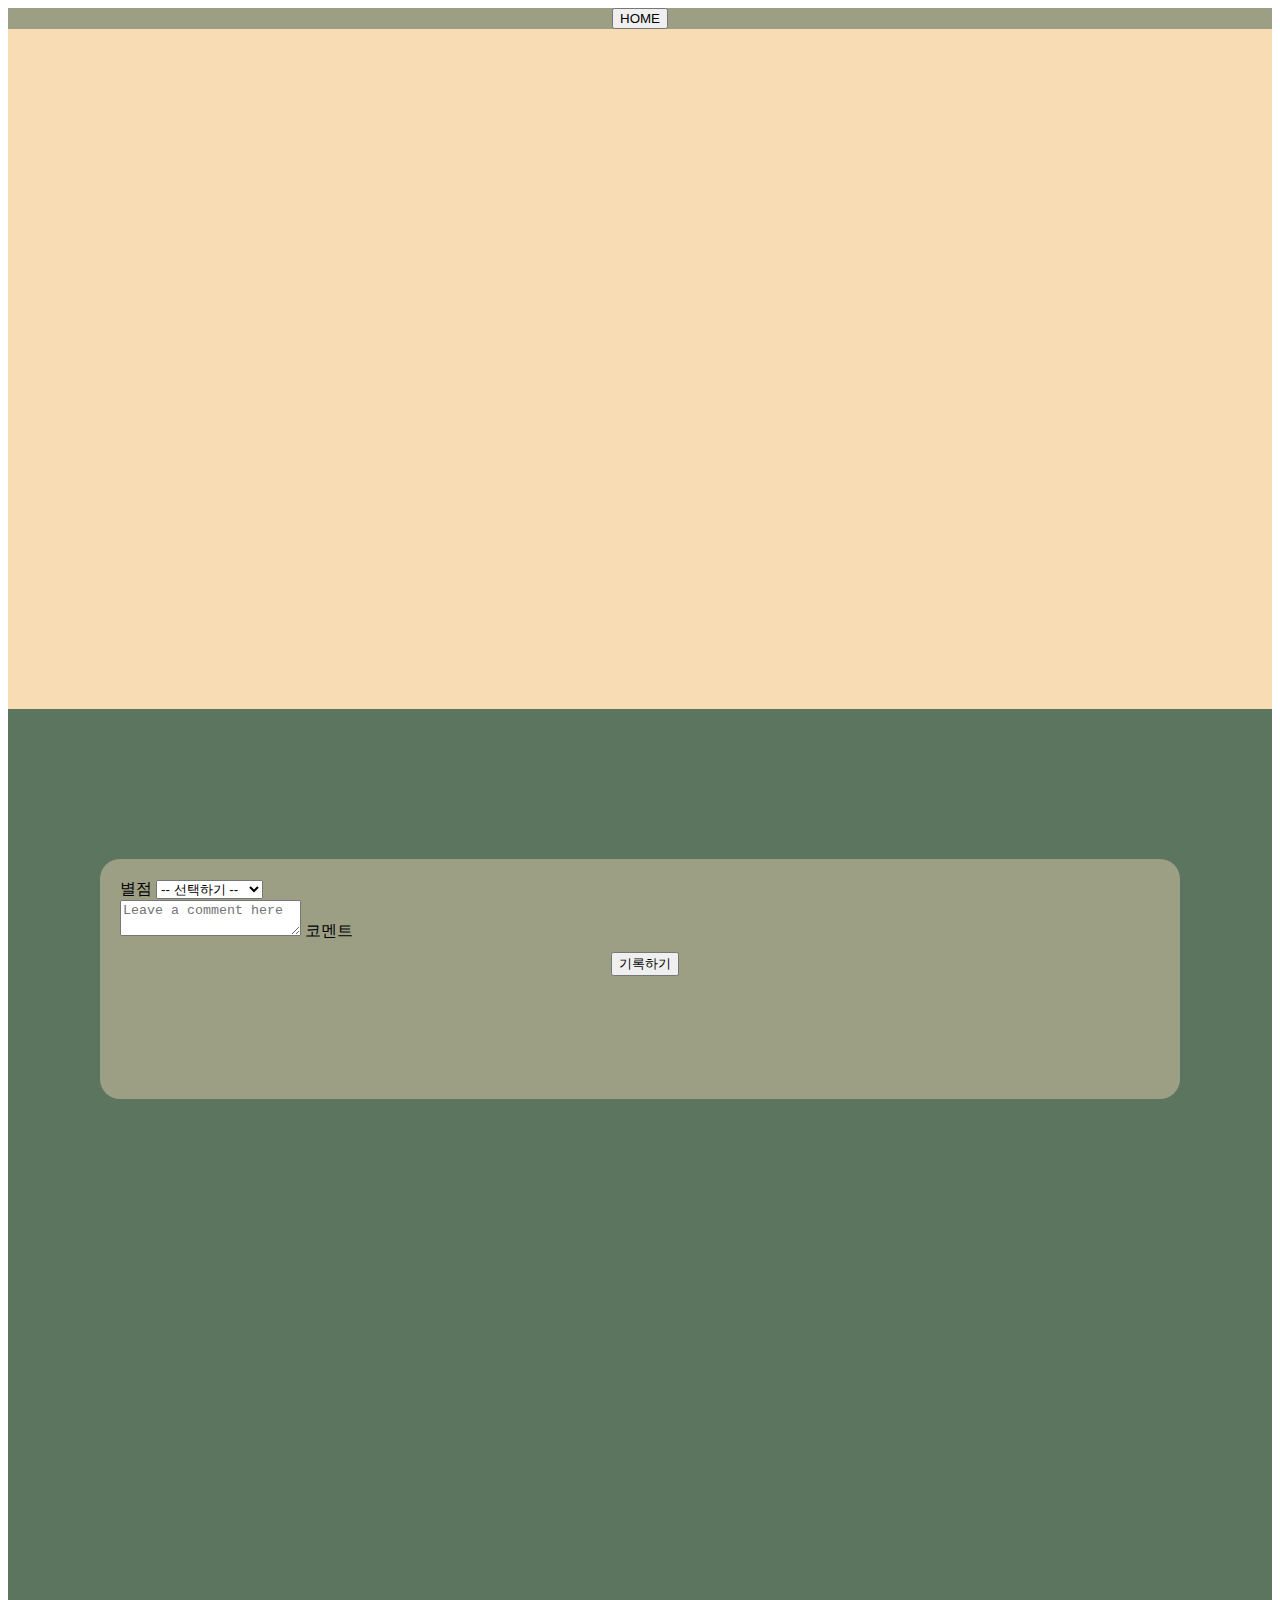
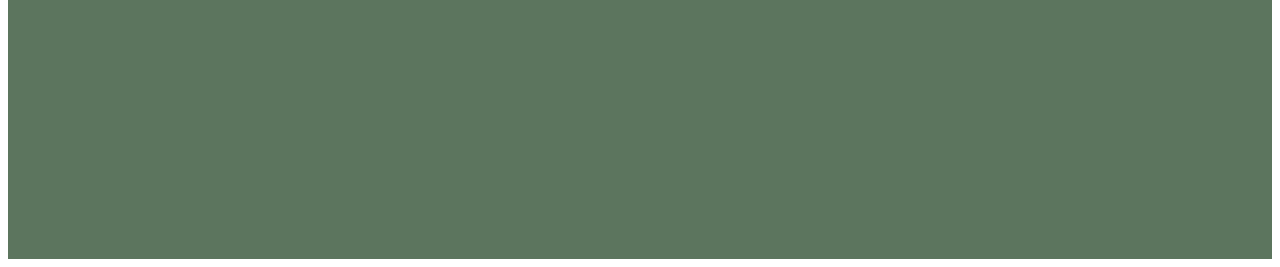
==== pages/templates/detail.html @ 7bab6b6b "페이지 파라미터 제목 기준으로 변경" ====
<!DOCTYPE html>
<html lang="en">
<head>
    <meta charset="UTF-8">
    <meta http-equiv="X-UA-Compatible" content="IE=edge">
    <meta name="viewport" content="width=device-width, initial-scale=1.0">

    <link href="https://cdn.jsdelivr.net/npm/bootstrap@5.0.2/dist/css/bootstrap.min.css" rel="stylesheet"
          integrity="sha384-EVSTQN3/azprG1Anm3QDgpJLIm9Nao0Yz1ztcQTwFspd3yD65VohhpuuCOmLASjC" crossorigin="anonymous">
    <script src="https://ajax.googleapis.com/ajax/libs/jquery/3.5.1/jquery.min.js"></script>
    <script src="https://cdn.jsdelivr.net/npm/bootstrap@5.0.2/dist/js/bootstrap.bundle.min.js"
            integrity="sha384-MrcW6ZMFYlzcLA8Nl+NtUVF0sA7MsXsP1UyJoMp4YLEuNSfAP+JcXn/tWtIaxVXM"
            crossorigin="anonymous"></script>
    <title>책 정보 페이지</title>

    <script>
        $(document).ready(function () {
            show_book();
            listing()
        });

        function show_book() {
            let query = window.location.search;
            let param = new URLSearchParams(query);
            let id = param.get("id");
            console.log(id)

            $.ajax({
                type: "GET",
                url: "/detail/detail",
                data: {},
                success: function (response) {
                    console.log(response["book"])
                    let rows = (response)["book"]
                    let fid = rows.findIndex(v => v.title === id);
                    console.log(fid)

                    let rank = rows[fid]['rank']
                    let title = rows[fid]['title']
                    let writer = rows[fid]['writer']
                    let score = rows[fid]['score']
                    let image = rows[fid]['image']
                    let story = rows[fid]['story']

                    temp_image = `<img src="${image}" alt="표지">`

                    $('#image').append(temp_image)


                    let temp = `<h5 class="card-title">${title}</h5>
                                <p class="card-text"><small class="text-muted">${writer}</small></p>
                                <p class="card-text">${story}</p>`

                    $('#body_data').append(temp)


                }

            });
        }

        function posting() {
            let query = window.location.search;
            let param = new URLSearchParams(query);
            let id = param.get("id");
            let comment = $("#comment").val();
            let star = $("#star").val();
            let date = new Date().toLocaleDateString();


            $.ajax({
                type: "POST",
                url: "/detail/comment",
                data: {
                    star_give: star,
                    comment_give: comment,
                    id_give: id,
                    date_give: date
                },
                success: function (response) {
                    console.log("posting ")
                    alert(response["msg"])
                    window.location.reload()
                }
            });
        }

        function listing() {
            $.ajax({
                type: "GET",
                url: "/detail/comment",
                data: {},
                success: function (response) {
                    let comments = response["book_comment"]
                    console.log(comments)
                    for (let i = 0; i < comments.length; i++) {
                        let query = window.location.search;
                        let param = new URLSearchParams(query);
                        let ids = param.get("id");
                        let id_comment = comments[i]["id"]
                        let book_comment = comments[i]["comment"]
                        let star_comment = comments[i]["star"]
                        let date = comments[i]["date"]

                        let star_image = '⭐'.repeat(star_comment)

                        console.log("get id" + ids)


                        if (ids === id_comment) {
                            temp_comment = `<div class="card mb-3" style="width: 1040px; background-color: #9c9f84; border-radius: 20px">
                                                <div class="card-body">
                                                    <h5 class="card-title">${star_image}</h5>
                                                    <p class="card-text">${book_comment}</p>
                                                    <p class="card-text"><small class="text-muted">${date}</small></p>
                                                </div>
                                            </div>`

                            $('#book_comment').append(temp_comment)
                        }
                    }
                }
            })
        }

    </script>
    <style>

        .navbar {
            display: flex;
            justify-content: center;
            background-color: #9c9f84;
        }

        .first {
            height: 600px;
            background-color: #f7dcb4;
            display: flex;
            justify-content: space-around;
            padding: 40px;
        }

        .book {
            width: 460px;
            height: 200px;
            background-color: #f7dcb4;
        }

        .info {
            margin-left: 50px;
        }

        .back {
            height: 1000px;
            padding-top: 150px;
            background-color: #5C755E;
            display: flex;
            flex-direction: column;
            align-items: center;
        }


        .comment {
            width: 1040px;
            background-color: #9c9f84;
            border-radius: 20px;
        }

        .upload {
            height: 200px;
            width: 1040px;
            padding: 20px;
            border-radius: 20px;
            background-color: #9c9f84;
        }

        .mybtns {
            margin: 10px 0 0 10px;
            display: flex;
            justify-content: center;
        }

        img {
            filter: drop-shadow(5px 5px 5px #000);
        }

    </style>
</head>
<body>
<nav class="navbar">
    <button type="button" class="btn btn-outline-secondary" onclick="window.location.href='/'">HOME</button>
</nav>
<div class="first">
    <div class="book" id="image">

    </div>
    <div class="info">
        <div class="card mb-3" style="max-width: 540px; border-radius: 20px">
            <div class="row g-0">
                <div class="col-md-8">
                    <div class="card-body" id="body_data">

                    </div>
                </div>
            </div>
        </div>
    </div>
</div>
<div class="back" id="book_comment">


    <div class="upload">
        <div class="mypost" id="post-box">

            <div class="input-group mb-3">
                <label class="input-group-text" for="inputGroupSelect01">별점</label>
                <select class="form-select" id="star">
                    <option selected>-- 선택하기 --</option>
                    <option value="1">⭐</option>
                    <option value="2">⭐⭐</option>
                    <option value="3">⭐⭐⭐</option>
                    <option value="4">⭐⭐⭐⭐</option>
                    <option value="5">⭐⭐⭐⭐⭐</option>
                </select>
            </div>
            <div class="form-floating">
                <textarea id="comment" class="form-control" placeholder="Leave a comment here"></textarea>
                <label for="floatingTextarea2">코멘트</label>
            </div>
            <div class="mybtns">
                <button onclick="posting()" type="button" class="btn btn-dark">기록하기</button>
            </div>
        </div>
    </div>
</div>
</body>
</html>
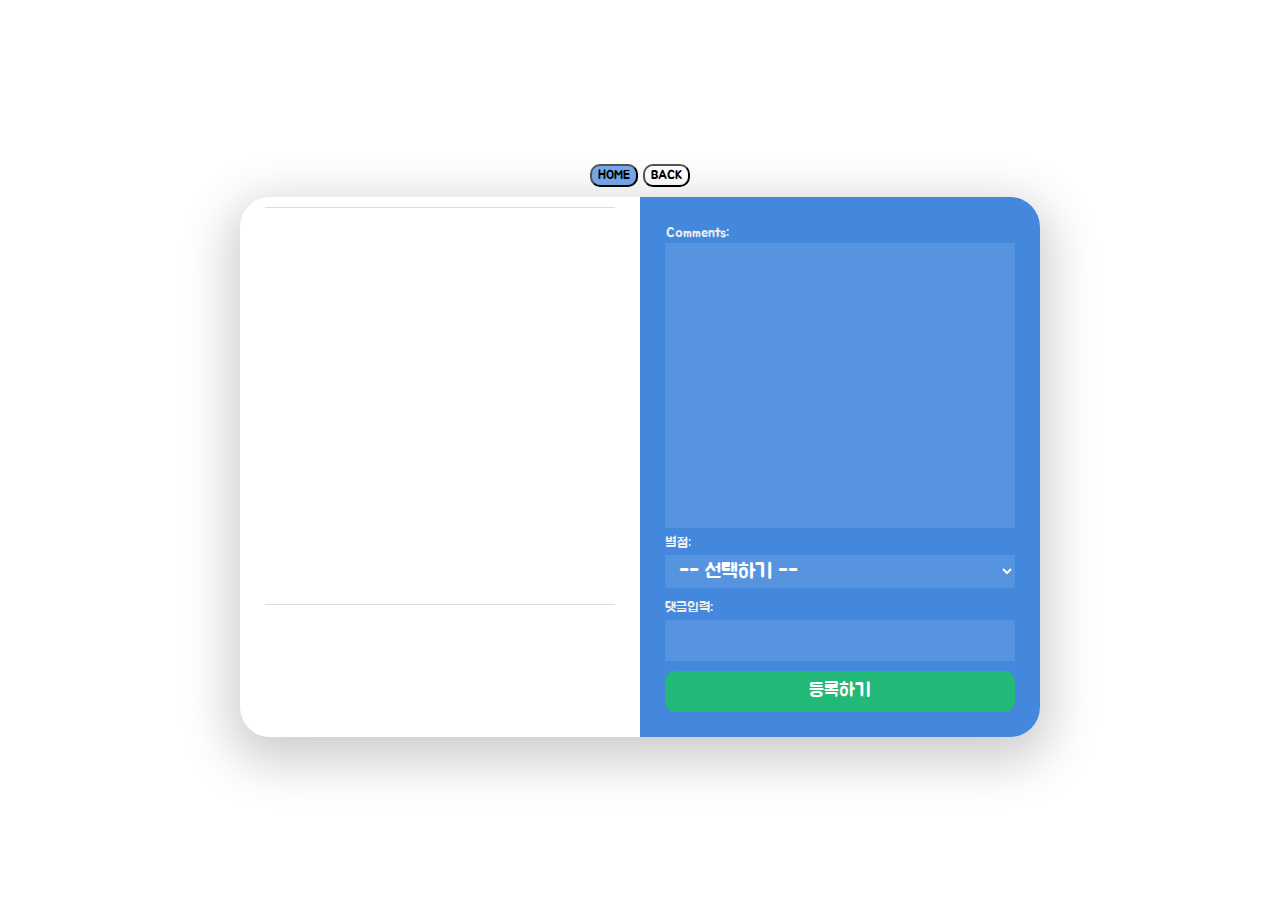
==== commit c99b6a27: "detail 페이지 html 수정 css 파일추가" ====
--- a/pages/templates/detail.html
+++ b/pages/templates/detail.html
@@ -5,13 +5,18 @@
     <meta http-equiv="X-UA-Compatible" content="IE=edge">
     <meta name="viewport" content="width=device-width, initial-scale=1.0">
 
-    <link href="https://cdn.jsdelivr.net/npm/bootstrap@5.0.2/dist/css/bootstrap.min.css" rel="stylesheet"
-          integrity="sha384-EVSTQN3/azprG1Anm3QDgpJLIm9Nao0Yz1ztcQTwFspd3yD65VohhpuuCOmLASjC" crossorigin="anonymous">
     <script src="https://ajax.googleapis.com/ajax/libs/jquery/3.5.1/jquery.min.js"></script>
     <script src="https://cdn.jsdelivr.net/npm/bootstrap@5.0.2/dist/js/bootstrap.bundle.min.js"
             integrity="sha384-MrcW6ZMFYlzcLA8Nl+NtUVF0sA7MsXsP1UyJoMp4YLEuNSfAP+JcXn/tWtIaxVXM"
             crossorigin="anonymous"></script>
-    <title>책 정보 페이지</title>
+
+    <link rel="stylesheet" href="/pages/static/detail.css">
+    <link rel="preconnect" href="https://fonts.googleapis.com">
+    <link rel="preconnect" href="https://fonts.gstatic.com" crossorigin>
+    <link href="https://fonts.googleapis.com/css2?family=Jua&display=swap" rel="stylesheet">
+
+
+    <title>책 정보 페이지 📚</title>
 
     <script>
         $(document).ready(function () {
@@ -47,11 +52,13 @@
                     $('#image').append(temp_image)
 
 
-                    let temp = `<h5 class="card-title">${title}</h5>
-                                <p class="card-text"><small class="text-muted">${writer}</small></p>
-                                <p class="card-text">${story}</p>`
+                    let temp1 = `<div style="display: flex; align-items: center; height: 50px; margin-bottom: 5px">
+                                     <h1>${title}</h1>
+                                     <h5 style="margin-left: 20px">${writer}</h5>
+                                 </div>
+                                <span class="book_name">${story}</span>`
 
-                    $('#body_data').append(temp)
+                    $('#body_data').append(temp1)
 
 
                 }
@@ -106,14 +113,12 @@
 
                         console.log("get id" + ids)
 
-
                         if (ids === id_comment) {
-                            temp_comment = `<div class="card mb-3" style="width: 1040px; background-color: #9c9f84; border-radius: 20px">
-                                                <div class="card-body">
-                                                    <h5 class="card-title">${star_image}</h5>
-                                                    <p class="card-text">${book_comment}</p>
-                                                    <p class="card-text"><small class="text-muted">${date}</small></p>
-                                                </div>
+                            temp_comment = `<div class="card3">
+                                                 <p class="comment-item">
+                                                    <span>${star_image}</span> <span>${date}<</span>
+                                                 </p>
+                                                 <span>${book_comment}</span>
                                             </div>`
 
                             $('#book_comment').append(temp_comment)
@@ -124,114 +129,65 @@
         }
 
     </script>
-    <style>
-
-        .navbar {
-            display: flex;
-            justify-content: center;
-            background-color: #9c9f84;
-        }
-
-        .first {
-            height: 600px;
-            background-color: #f7dcb4;
-            display: flex;
-            justify-content: space-around;
-            padding: 40px;
-        }
-
-        .book {
-            width: 460px;
-            height: 200px;
-            background-color: #f7dcb4;
-        }
-
-        .info {
-            margin-left: 50px;
-        }
-
-        .back {
-            height: 1000px;
-            padding-top: 150px;
-            background-color: #5C755E;
-            display: flex;
-            flex-direction: column;
-            align-items: center;
-        }
-
-
-        .comment {
-            width: 1040px;
-            background-color: #9c9f84;
-            border-radius: 20px;
-        }
-
-        .upload {
-            height: 200px;
-            width: 1040px;
-            padding: 20px;
-            border-radius: 20px;
-            background-color: #9c9f84;
-        }
-
-        .mybtns {
-            margin: 10px 0 0 10px;
-            display: flex;
-            justify-content: center;
-        }
-
-        img {
-            filter: drop-shadow(5px 5px 5px #000);
-        }
-
-    </style>
 </head>
 <body>
-<nav class="navbar">
-    <button type="button" class="btn btn-outline-secondary" onclick="window.location.href='/'">HOME</button>
-</nav>
-<div class="first">
-    <div class="book" id="image">
+<div class='container' style="display: flex; flex-direction: column">
+    <div class="btn-group" style="margin-bottom: 10px;">
+            <button style="background-color: #77aaee; border-radius: 10px;" onclick="window.location.href='/'">HOME</button>
+            <button style="background-color: white; border-radius: 10px;" onclick="window.location.href='/ranking'">BACK</button>
+        </div>
+    <div class='window'>
+        <div class='order-info'>
+            <div class='order-info-content'>
+                <div class='line'></div>
+                <table class='order-table'>
+                    <tbody>
+                    <tr>
+                        <td>
+                            <div class="card1" id="image">
 
-    </div>
-    <div class="info">
-        <div class="card mb-3" style="max-width: 540px; border-radius: 20px">
-            <div class="row g-0">
-                <div class="col-md-8">
-                    <div class="card-body" id="body_data">
+                            </div>
+                        </td>
+                    </tr>
+                    </tbody>
+                </table>
+                <div class='line'>
+                </div>
+                <div class='total' id="body_data">
 
-                    </div>
                 </div>
             </div>
         </div>
-    </div>
-</div>
-<div class="back" id="book_comment">
+        <div class='credit-info'>
+            <div class='credit-info-content'>
+                <table class='half-input-table'>
+                    <tr>
+                        <td>Comments:</td>
+                    </tr>
+                </table>
+                <div class="commentbox" id="book_comment">
 
+                </div>
+                별점:
+                <div class="input-group mb-3">
+                    <select class="input-field" id="star">
+                        <option selected>-- 선택하기 --</option>
+                        <option value="1">⭐</option>
+                        <option value="2">⭐⭐</option>
+                        <option value="3">⭐⭐⭐</option>
+                        <option value="4">⭐⭐⭐⭐</option>
+                        <option value="5">⭐⭐⭐⭐⭐</option>
+                    </select>
+                </div>
+                댓글입력:
+                <input id="comment" class='input-field'></input>
+                <button class='pay-btn' onclick="posting()">등록하기</button>
 
-    <div class="upload">
-        <div class="mypost" id="post-box">
+            </div>
 
-            <div class="input-group mb-3">
-                <label class="input-group-text" for="inputGroupSelect01">별점</label>
-                <select class="form-select" id="star">
-                    <option selected>-- 선택하기 --</option>
-                    <option value="1">⭐</option>
-                    <option value="2">⭐⭐</option>
-                    <option value="3">⭐⭐⭐</option>
-                    <option value="4">⭐⭐⭐⭐</option>
-                    <option value="5">⭐⭐⭐⭐⭐</option>
-                </select>
-            </div>
-            <div class="form-floating">
-                <textarea id="comment" class="form-control" placeholder="Leave a comment here"></textarea>
-                <label for="floatingTextarea2">코멘트</label>
-            </div>
-            <div class="mybtns">
-                <button onclick="posting()" type="button" class="btn btn-dark">기록하기</button>
-            </div>
         </div>
     </div>
 </div>
+
 </body>
 </html>--- a/pages/static/detail.css
+++ b/pages/static/detail.css
@@ -0,0 +1,333 @@
+@import url(https://fonts.googleapis.com/css?family=Lato:400,300,700);
+*{
+  font-family: 'Jua', sans-serif;
+}
+body,html {
+  height:100%;
+  margin:0;
+  font-family:lato;
+}
+
+h2 {
+  margin-bottom:0px;
+  margin-top:25px;
+  text-align:center;
+  font-weight:200;
+  font-size:19px;
+  font-size:1.2rem;
+
+}
+.container {
+  height:100%;
+  -webkit-box-pack:center;
+  -webkit-justify-content:center;
+      -ms-flex-pack:center;
+          justify-content:center;
+  -webkit-box-align:center;
+  -webkit-align-items:center;
+      -ms-flex-align:center;
+          align-items:center;
+  display:-webkit-box;
+  display:-webkit-flex;
+  display:-ms-flexbox;
+  display:flex;
+  background-image: url('https://vrthumb.imagetoday.co.kr/2019/06/19/tid303t000806.jpg');
+  background-size: cover;
+  Background-position: center;
+
+  }
+.dropdown-select.visible {
+  display:block;
+}
+.dropdown {
+  position:relative;
+}
+ul {
+  margin:0;
+  padding:0;
+}
+ul li {
+  list-style:none;
+  padding-left:10px;
+  cursor:pointer;
+}
+ul li:hover {
+  background:rgba(255,255,255,0.1);
+}
+.dropdown-select {
+  position:absolute;
+  background:#77aaee;
+  text-align:left;
+  box-shadow:0px 3px 5px 0px rgba(0,0,0,0.1);
+  border-bottom-right-radius:5px;
+  border-bottom-left-radius:5px;
+  width:90%;
+  left:2px;
+  line-height:2em;
+  margin-top:2px;
+  box-sizing:border-box;
+}
+.thin {
+  font-weight:400;
+}
+.book_name {
+  font-size: 20px;
+  max-width: 500px;
+  white-space:normal;
+
+}
+.card1 {
+  width: 300px;
+  height: 370px;
+
+  margin-right: 20px;
+  position: relative;
+}
+.card1 img {
+  position: absolute;
+  width: 100%;
+  height: 100%;
+}
+
+.small {
+  font-size:12px;
+  font-size:.8rem;
+}
+.half-input-table {
+  border-collapse:collapse;
+  width:100%;
+}
+.half-input-table td:first-of-type {
+  border-right:10px solid #4488dd;
+  width:50%;
+}
+.window {
+  height:540px;
+  width:800px;
+  background:#fff;
+  display:-webkit-box;
+  display:-webkit-flex;
+  display:-ms-flexbox;
+  display:flex;
+  box-shadow: 0px 15px 50px 10px rgba(0, 0, 0, 0.2);
+  border-radius:30px;
+  z-index:10;
+}
+.order-info {
+  height:100%;
+  width:50%;
+  padding-left:25px;
+  padding-right:25px;
+  box-sizing:border-box;
+  display:-webkit-box;
+  display:-webkit-flex;
+  display:-ms-flexbox;
+  display:flex;
+  -webkit-box-pack:center;
+  -webkit-justify-content:center;
+      -ms-flex-pack:center;
+          justify-content:center;
+  position:relative;
+}
+.price {
+  bottom:0px;
+  position:absolute;
+  right:0px;
+  color:#4488dd;
+}
+.order-table td:first-of-type {
+  width:25%;
+}
+.order-table {
+    position:relative;
+}
+.line {
+  height:1px;
+  width:100%;
+  margin-top:10px;
+  margin-bottom:10px;
+  background:#ddd;
+}
+.order-table td:last-of-type {
+  vertical-align:top;
+  padding-left:25px;
+}
+/* .order-info-content {
+  table-layout:fixed;
+
+} */
+
+.full-width {
+  width:100%;
+}
+
+.pay-btn {
+  border:none;
+  background:#22b877;
+  line-height:2em;
+  border-radius:10px;
+  font-size:19px;
+  font-size:1.2rem;
+  color:#fff;
+  cursor:pointer;
+  position:absolute;
+  bottom:25px;
+  width:calc(100% - 50px);
+  -webkit-transition:all .2s ease;
+          transition:all .2s ease;
+}
+.pay-btn:hover {
+  background:#22a877;
+    color:#eee;
+  -webkit-transition:all .2s ease;
+          transition:all .2s ease;
+}
+.comment-item {
+  display: flex;
+  align-items: center;
+  justify-content: space-between;
+  margin-right: 10px;
+  padding: 0;
+  margin: 0 10px 0 0;
+}
+.commentbox {
+  background: rgba(255, 255, 255, 0.1);
+  white-space: normal;
+  height: 280px;
+  display: flex;
+  flex-direction: column;
+  justify-content: flex-start;
+  align-items: center;
+  padding-top: 5px;
+  margin-bottom: 5px;
+  overflow: auto;
+}
+
+.card3 {
+  width: calc(100% - 15px);
+  background-color: lightblue;
+  border-radius: 3px;
+  display: flex;
+  flex-direction: column;
+  margin-bottom: 5px;
+  color: black;
+  padding-left: 5px;
+}
+
+.total {
+  margin-top:25px;
+  font-size:20px;
+  font-size:1.3rem;
+  position:absolute;
+  bottom:30px;
+  right:27px;
+  left:35px;
+}
+.dense {
+  line-height:1.2em;
+  font-size:16px;
+  font-size:1rem;
+}
+.input-field {
+  background:rgba(255,255,255,0.1);
+  margin-bottom:10px;
+  margin-top:3px;
+  line-height:1.5em;
+  font-size:20px;
+  font-size:1.3rem;
+  border:none;
+  padding:5px 10px 5px 10px;
+  color:#fff;
+  box-sizing:border-box;
+  width:100%;
+  margin-left:auto;
+  margin-right:auto;
+}
+.credit-info {
+  background:#4488dd;
+  height:100%;
+  width:50%;
+  color:#eee;
+  -webkit-box-pack:center;
+  -webkit-justify-content:center;
+      -ms-flex-pack:center;
+          justify-content:center;
+  font-size:14px;
+  font-size:.9rem;
+  display:-webkit-box;
+  display:-webkit-flex;
+  display:-ms-flexbox;
+  display:flex;
+  box-sizing:border-box;
+  padding-left:25px;
+  padding-right:25px;
+  border-top-right-radius:30px;
+  border-bottom-right-radius:30px;
+  position:relative;
+}
+.dropdown-btn {
+  background:rgba(255,255,255,0.1);
+  width:100%;
+  border-radius:5px;
+  text-align:center;
+  line-height:1.5em;
+  cursor:pointer;
+  position:relative;
+  -webkit-transition:background .2s ease;
+          transition:background .2s ease;
+}
+.dropdown-btn:after {
+  content: '\25BE';
+  right:8px;
+  position:absolute;
+}
+.dropdown-btn:hover {
+  background:rgba(255,255,255,0.2);
+  -webkit-transition:background .2s ease;
+          transition:background .2s ease;
+}
+.dropdown-select {
+  display:none;
+}
+.credit-card-image {
+  display:block;
+  max-height:80px;
+  margin-left:auto;
+  margin-right:auto;
+  margin-top:35px;
+  margin-bottom:15px;
+}
+.credit-info-content {
+  margin-top:25px;
+  -webkit-flex-flow:column;
+      -ms-flex-flow:column;
+          flex-flow:column;
+  display:-webkit-box;
+  display:-webkit-flex;
+  display:-ms-flexbox;
+  display:flex;
+  width:100%;
+}
+@media (max-width: 600px) {
+  .window {
+    width: 100%;
+    height: 100%;
+    display:block;
+    border-radius:0px;
+  }
+  .order-info {
+    width:100%;
+    height:auto;
+    padding-bottom:100px;
+    border-radius:0px;
+  }
+  .credit-info {
+    width:100%;
+    height:auto;
+    padding-bottom:100px;
+    border-radius:0px;
+  }
+  .pay-btn {
+    border-radius:0px;
+  }
+}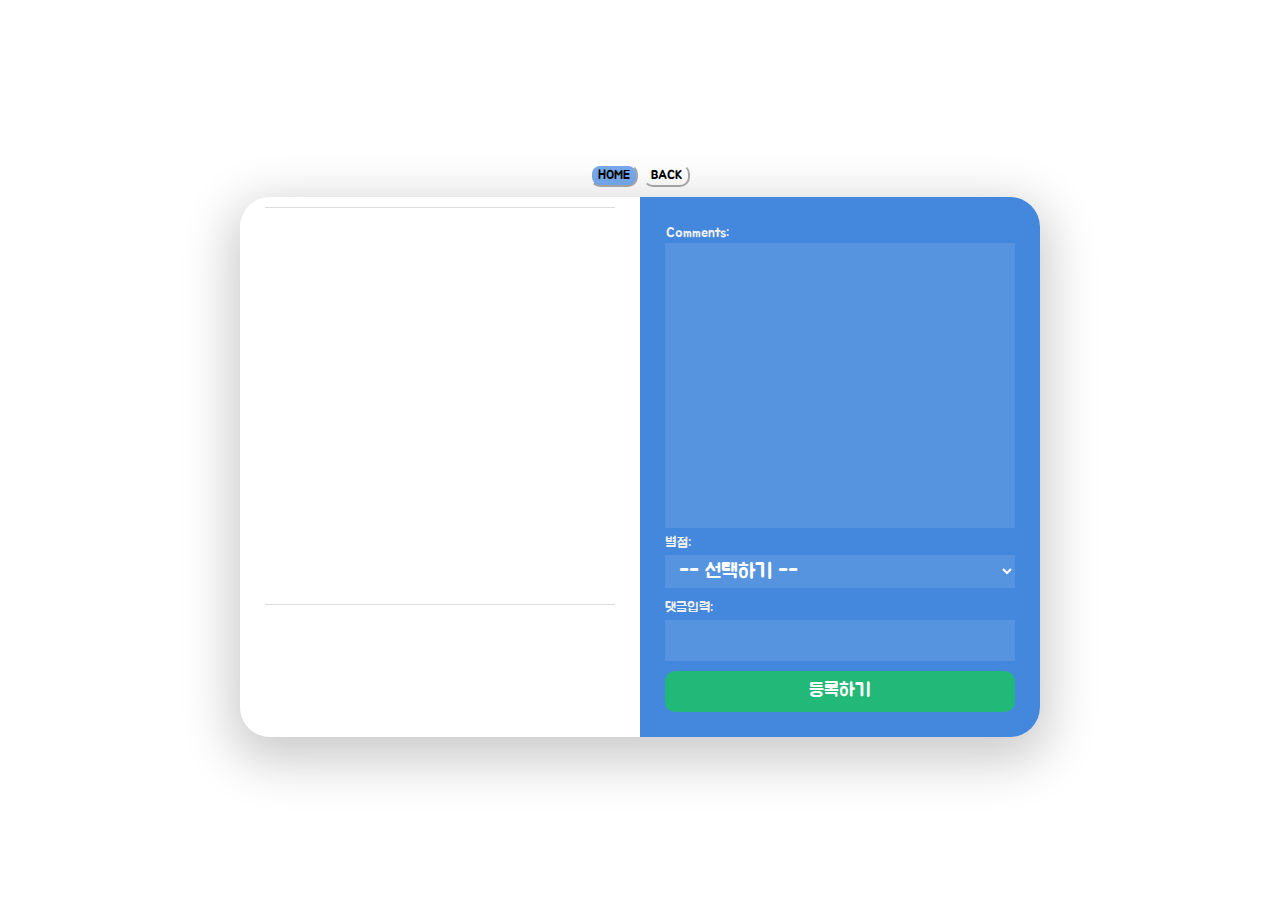
==== commit a0841025: "detail 페이지 html 수정 css 파일추가" ====
--- a/pages/templates/detail.html
+++ b/pages/templates/detail.html
@@ -133,8 +133,8 @@
 <body>
 <div class='container' style="display: flex; flex-direction: column">
     <div class="btn-group" style="margin-bottom: 10px;">
-            <button style="background-color: #77aaee; border-radius: 10px;" onclick="window.location.href='/'">HOME</button>
-            <button style="background-color: white; border-radius: 10px;" onclick="window.location.href='/ranking'">BACK</button>
+            <button style="background-color: #77aaee; border-radius: 10px; border-color: white;" onclick="window.location.href='/'">HOME</button>
+            <button style="background-color: white; border-radius: 10px; border-color: white;" onclick="window.location.href='/ranking'">BACK</button>
         </div>
     <div class='window'>
         <div class='order-info'>
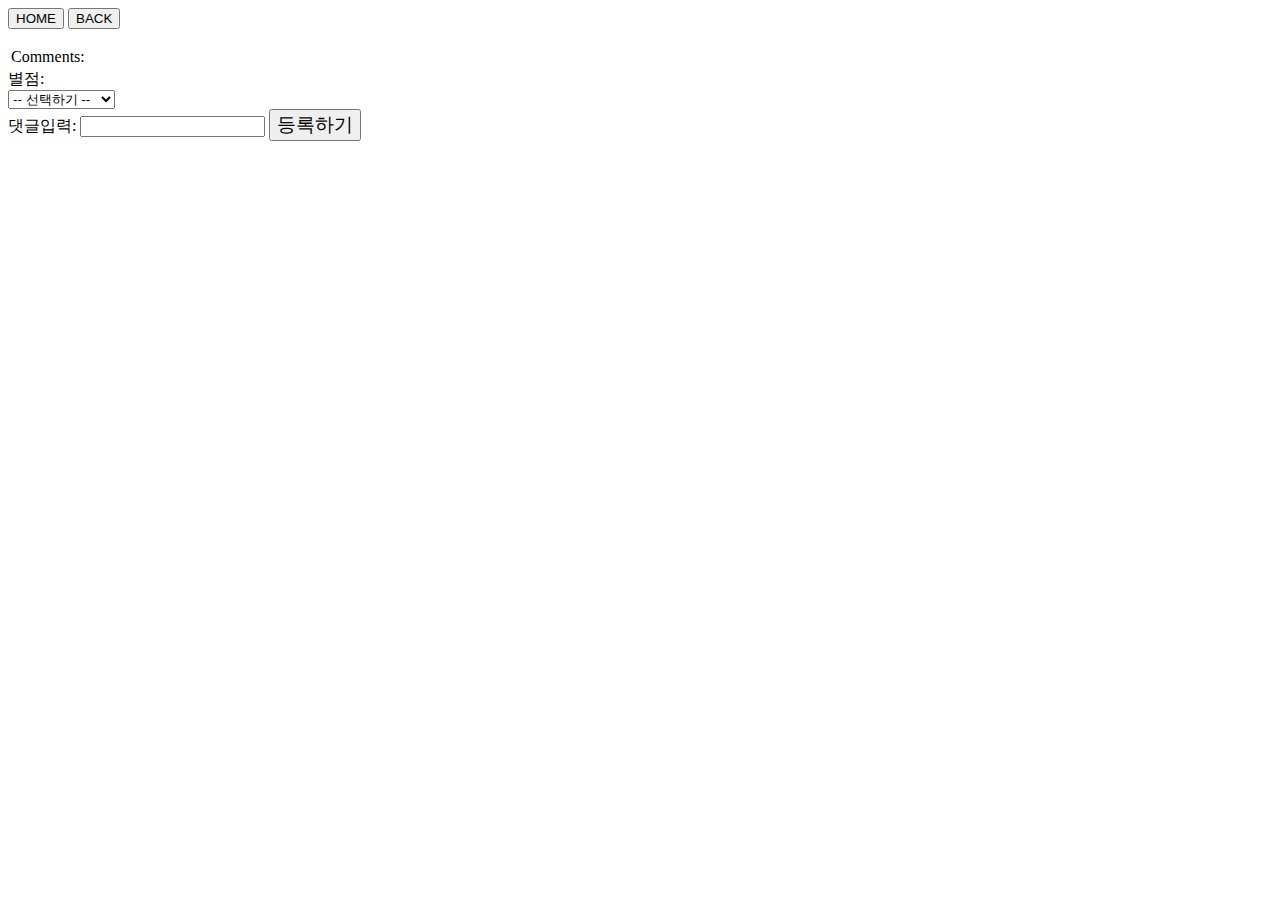
==== commit 50f5d473: "login/sign 통합 및 오류 수정" ====
--- a/pages/templates/detail.html
+++ b/pages/templates/detail.html
@@ -10,7 +10,7 @@
             integrity="sha384-MrcW6ZMFYlzcLA8Nl+NtUVF0sA7MsXsP1UyJoMp4YLEuNSfAP+JcXn/tWtIaxVXM"
             crossorigin="anonymous"></script>
 
-    <link rel="stylesheet" href="/pages/static/detail.css">
+    <link rel="stylesheet" href="/static/detail.css">
     <link rel="preconnect" href="https://fonts.googleapis.com">
     <link rel="preconnect" href="https://fonts.gstatic.com" crossorigin>
     <link href="https://fonts.googleapis.com/css2?family=Jua&display=swap" rel="stylesheet">
@@ -52,11 +52,14 @@
                     $('#image').append(temp_image)
 
 
-                    let temp1 = `<div style="display: flex; align-items: center; height: 50px; margin-bottom: 5px">
-                                     <h1>${title}</h1>
-                                     <h5 style="margin-left: 20px">${writer}</h5>
-                                 </div>
-                                <span class="book_name">${story}</span>`
+                    let temp1 = `<div>
+                         <P style="position: absolute; width: 370px; height: 100px; right: 20px; overflow:auto">
+                             <span style="font-size: 19px"> ${title} </span></br>
+                             <span style="font-size: 15px; font-family: sans-serif; font-style: italic">${writer}</span></br>
+                             <span style="font-size: 15px; text-overflow: ellipsis;">${story}</span></br>
+                         </P>
+                    </div>
+                    `
 
                     $('#body_data').append(temp1)
 
@@ -95,7 +98,7 @@
         function listing() {
             $.ajax({
                 type: "GET",
-                url: "/detail/comment",
+                url: "/detail/comment_get",
                 data: {},
                 success: function (response) {
                     let comments = response["book_comment"]
@@ -129,13 +132,25 @@
         }
 
     </script>
+
+
 </head>
+
 <body>
+
+
+
 <div class='container' style="display: flex; flex-direction: column">
     <div class="btn-group" style="margin-bottom: 10px;">
-            <button style="background-color: #77aaee; border-radius: 10px; border-color: white;" onclick="window.location.href='/'">HOME</button>
-            <button style="background-color: white; border-radius: 10px; border-color: white;" onclick="window.location.href='/ranking'">BACK</button>
-        </div>
+        <button class="w-btn w-btn-gray" type="button" onclick="window.location.href='/'">
+            HOME
+        </button>
+
+        <button class="w-btn w-btn-skin" type="button" onclick="window.location.href='/ranking'">
+            BACK
+        </button>
+
+    </div>
     <div class='window'>
         <div class='order-info'>
             <div class='order-info-content'>
@@ -153,7 +168,7 @@
                 </table>
                 <div class='line'>
                 </div>
-                <div class='total' id="body_data">
+                <div style="position: relative" class='total' id="body_data">
 
                 </div>
             </div>
@@ -181,7 +196,7 @@
                 </div>
                 댓글입력:
                 <input id="comment" class='input-field'></input>
-                <button class='pay-btn' onclick="posting()">등록하기</button>
+                <button class="w-btn w-btn-gray" type="button" onclick="posting()" style="font-size: 19px">등록하기</button>
 
             </div>
 
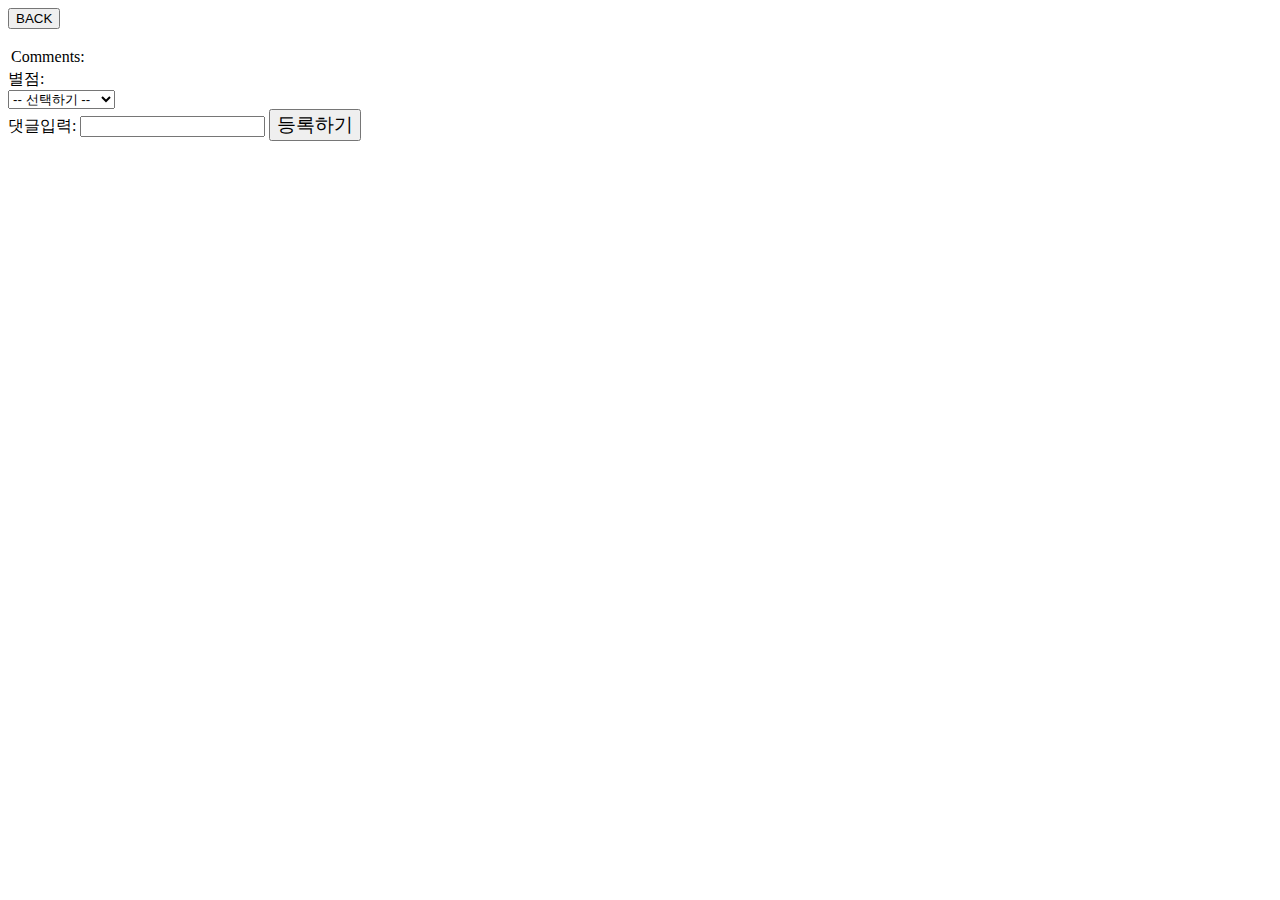
==== commit 007d0a65: "로그아웃 기능 구현 및 페이지 버튼 수정" ====
--- a/pages/templates/detail.html
+++ b/pages/templates/detail.html
@@ -40,10 +40,8 @@
                     let fid = rows.findIndex(v => v.title === id);
                     console.log(fid)
 
-                    let rank = rows[fid]['rank']
                     let title = rows[fid]['title']
                     let writer = rows[fid]['writer']
-                    let score = rows[fid]['score']
                     let image = rows[fid]['image']
                     let story = rows[fid]['story']
 
@@ -142,9 +140,6 @@
 
 <div class='container' style="display: flex; flex-direction: column">
     <div class="btn-group" style="margin-bottom: 10px;">
-        <button class="w-btn w-btn-gray" type="button" onclick="window.location.href='/'">
-            HOME
-        </button>
 
         <button class="w-btn w-btn-skin" type="button" onclick="window.location.href='/ranking'">
             BACK
@@ -195,8 +190,9 @@
                     </select>
                 </div>
                 댓글입력:
-                <input id="comment" class='input-field'></input>
-                <button class="w-btn w-btn-gray" type="button" onclick="posting()" style="font-size: 19px">등록하기</button>
+                <input id="comment" class='input-field'>
+                <button class="w-btn-neon2" type="button" onclick="posting()" style="font-size: 19px">등록하기</button>
+
 
             </div>
 
